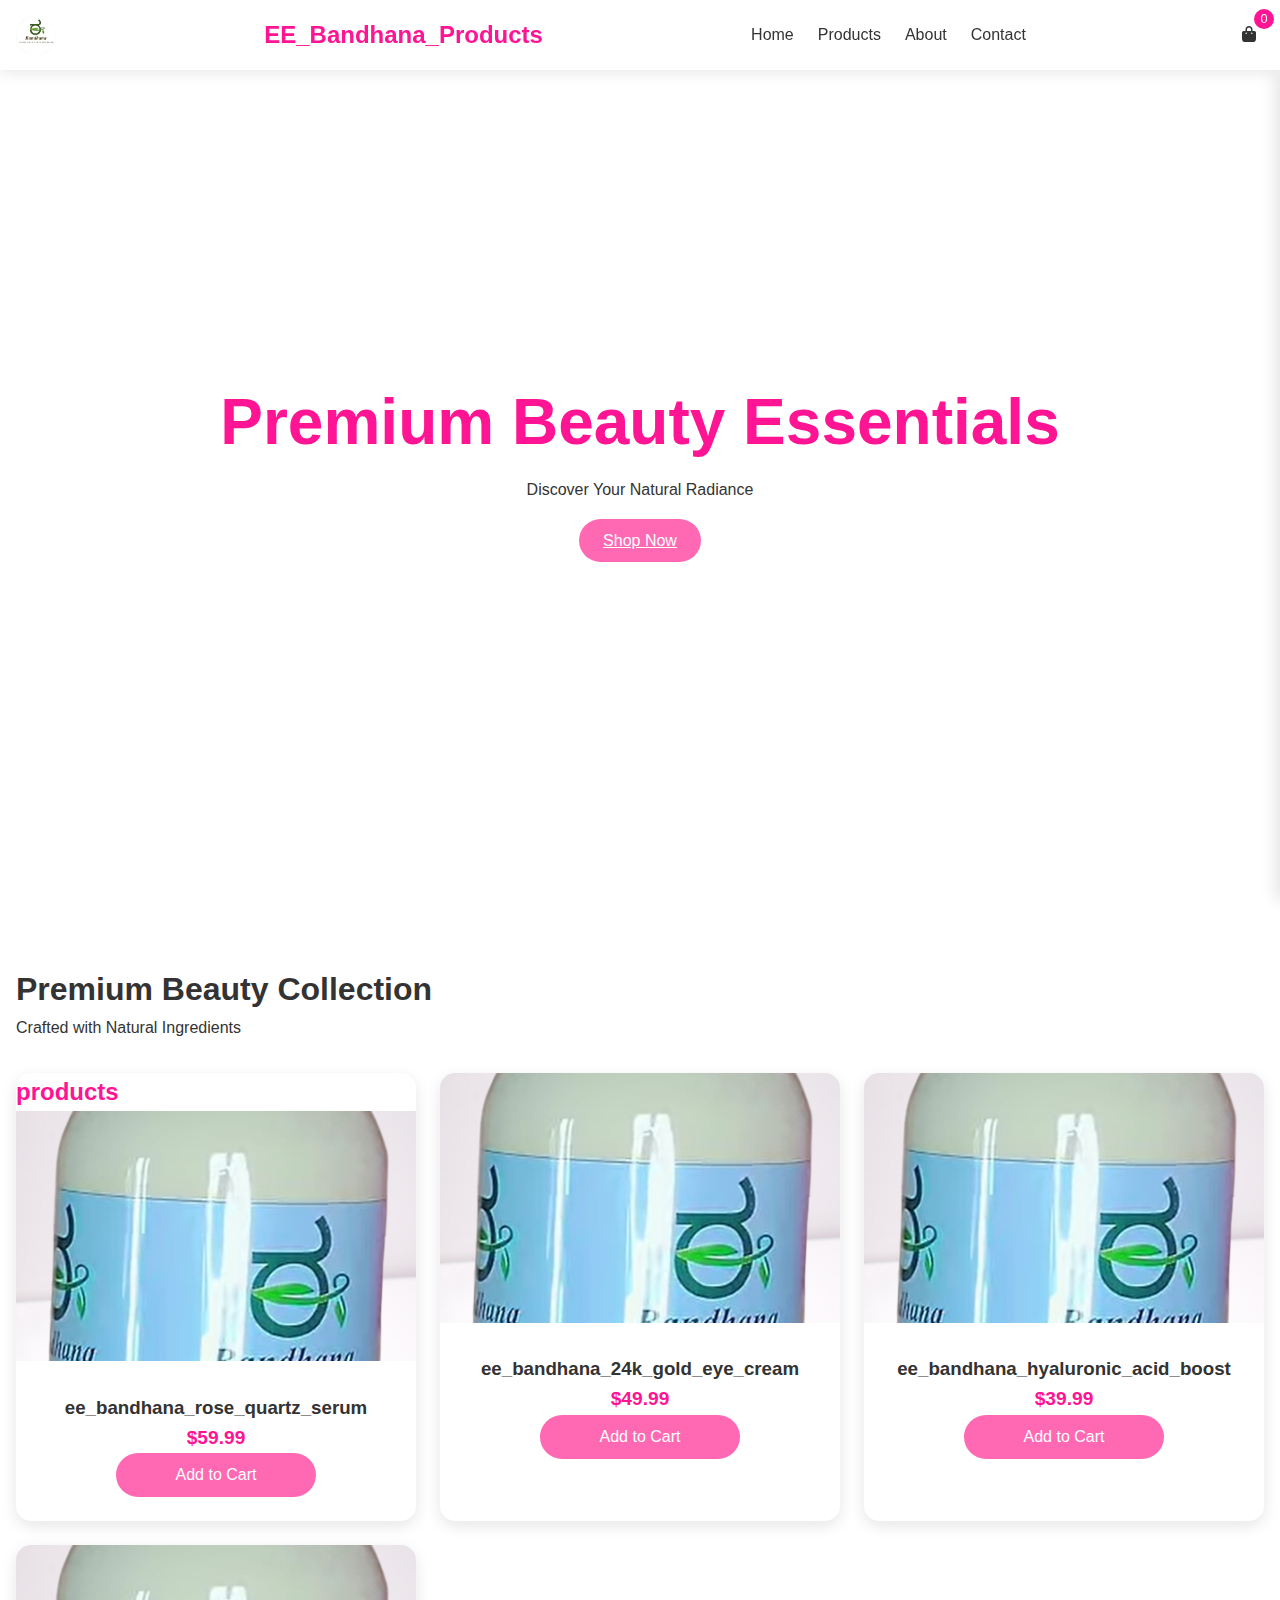
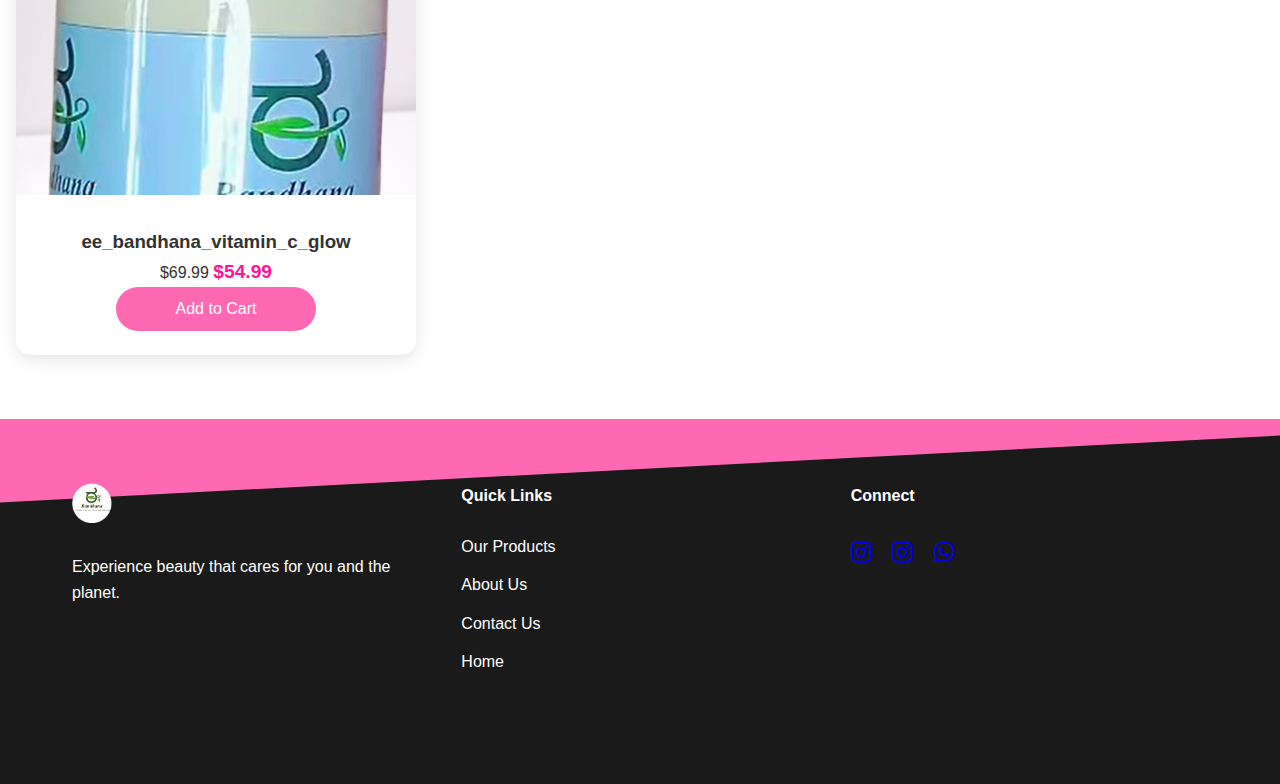
==== products.html @ 312a89c8 "Add files via upload" ====
<!DOCTYPE html>
<html lang="en">
<head>
    <meta charset="UTF-8">
    <meta name="viewport" content="width=device-width, initial-scale=1.0, shrink-to-fit=no">
    <title>Bandhana - Premium Beauty Collection</title>
    <link rel="stylesheet" href="https://cdnjs.cloudflare.com/ajax/libs/font-awesome/6.0.0/css/all.min.css">
    <style>
        /* Base Styles */
        :root {
            --primary-color: #FF69B4;
            --secondary-color: #FFB6C1;
            --accent-color: #FF1493;
            --text-color: #333;
            --nav-height: 70px;
        }

        * {
            margin: 0;
            padding: 0;
            box-sizing: border-box;
            font-family: 'Arial', sans-serif;
        }

        html {
            scroll-behavior: smooth;
        }

        body {
            background: #fff;
            color: var(--text-color);
            line-height: 1.6;
            overflow-x: hidden;
        }

        img {
            max-width: 100%;
            height: auto;
        }

        /* Navigation */
        .header {
            background: rgba(255, 255, 255, 0.95);
            backdrop-filter: blur(10px);
            height: var(--nav-height);
            position: fixed;
            width: 100%;
            z-index: 1000;
            box-shadow: 0 2px 15px rgba(0,0,0,0.1);
        }

        .nav {
            max-width: 1400px;
            margin: 0 auto;
            padding: 0 1rem;
            display: flex;
            justify-content: space-between;
            align-items: center;
            height: 100%;
        }

        .logo {
            height: 40px;
            width: auto;
        }

        .nav-links {
            display: flex;
            gap: 1.5rem;
            align-items: center;
        }

        .nav-link {
            color: var(--text-color);
            text-decoration: none;
            font-weight: 500;
            position: relative;
            padding: 0.5rem 0;
            transition: color 0.3s ease;
        }

        .nav-link::after {
            content: '';
            position: absolute;
            width: 0;
            height: 2px;
            bottom: 0;
            left: 0;
            background: var(--accent-color);
            transition: width 0.3s ease;
        }

        .nav-link:hover::after {
            width: 100%;
        }

        .mobile-menu {
            display: none;
            font-size: 1.5rem;
            cursor: pointer;
            color: var(--text-color);
        }

        /* Cart Icon */
        .cart-icon {
            position: relative;
            cursor: pointer;
            padding: 0.5rem;
        }

        .cart-count {
            position: absolute;
            top: -5px;
            right: -10px;
            background: var(--accent-color);
            color: white;
            width: 20px;
            height: 20px;
            border-radius: 50%;
            display: flex;
            align-items: center;
            justify-content: center;
            font-size: 0.8rem;
        }

        /* Hero Section */
        .hero {
            min-height: 100vh;
            display: flex;
            align-items: center;
            justify-content: center;
            text-align: center;
            padding: var(--nav-height) 1rem 2rem;
            background: linear-gradient(rgba(255,255,255,0.9), rgba(255,255,255,0.9)),
                        url('https://images.unsplash.com/photo-1522335789203-aabd1fc54bc9');
            background-size: cover;
            background-position: center;
        }

        .hero h1 {
            font-size: clamp(2rem, 8vw, 4rem);
            color: var(--accent-color);
            margin-bottom: 1rem;
            line-height: 1.2;
        }

        /* Products Section */
        .products {
            padding: 4rem 1rem;
            max-width: 1400px;
            margin: 0 auto;
        }

        .product-grid {
            display: grid;
            grid-template-columns: repeat(auto-fit, minmax(min(300px, 100%), 1fr));
            gap: 1.5rem;
            margin-top: 2rem;
        }

        .product-card {
            background: white;
            border-radius: 15px;
            overflow: hidden;
            box-shadow: 0 5px 15px rgba(0,0,0,0.1);
            transition: transform 0.3s ease;
        }

        .product-card:hover {
            transform: translateY(-5px);
        }

        .product-image {
            width: 100%;
            height: 250px;
            object-fit: cover;
        }

        .product-info {
            padding: 1.5rem;
            text-align: center;
        }

        .product-title {
            font-size: 1.1rem;
            margin-bottom: 0.5rem;
        }

        .product-price {
            color: var(--accent-color);
            font-weight: bold;
            margin: 1rem 0;
            font-size: 1.2rem;
        }

        .btn {
            background: var(--primary-color);
            color: white;
            padding: 0.8rem 1.5rem;
            border: none;
            border-radius: 25px;
            cursor: pointer;
            transition: background 0.3s ease;
            font-size: 1rem;
            width: 100%;
            max-width: 200px;
        }

        /* Cart Modal */
        .cart-modal {
            position: fixed;
            top: var(--nav-height);
            right: -100%;
            width: 100%;
            height: calc(100vh - var(--nav-height));
            background: white;
            box-shadow: -5px 0 15px rgba(0,0,0,0.1);
            transition: right 0.3s ease;
            padding: 1rem;
            display: flex;
            flex-direction: column;
        }

        .cart-modal.active {
            right: 0;
        }

        .cart-items {
            flex-grow: 1;
            overflow-y: auto;
            margin: 1rem 0;
        }

        .cart-item {
            display: flex;
            gap: 1rem;
            align-items: center;
            margin-bottom: 1rem;
            padding: 0.8rem;
            border-bottom: 1px solid #eee;
        }

        .cart-item img {
            width: 60px;
            height: 60px;
            object-fit: cover;
            border-radius: 10px;
        }

       /* Wow Footer */
       .footer {
            background: #1a1a1a;
            color: white;
            padding: 4rem 0;
            position: relative;
            overflow: hidden;
        }

        .footer::before {
            content: '';
            position: absolute;
            top: -50px;
            left: 0;
            width: 100%;
            height: 100px;
            background: var(--primary-color);
            transform: skewY(-3deg);
        }

        .footer-content {
            max-width: 1200px;
            margin: 0 auto;
            display: grid;
            grid-template-columns: repeat(auto-fit, minmax(250px, 1fr));
            gap: 2rem;
            padding: 0 2rem;
            position: relative;
            z-index: 1;
        }

        .footer-section {
            margin-bottom: 2rem;
        }

        .footer-links a {
            color: white;
            text-decoration: none;
            display: block;
            margin-bottom: 0.8rem;
            transition: transform 0.3s ease;
        }

        .footer-links a:hover {
            transform: translateX(10px);
            color: var(--secondary-color);
        }

        .social-icons a {
            display: inline-block;
            margin-right: 1rem;
            font-size: 1.5rem;
            transition: transform 0.3s ease;
        }

        .social-icons a:hover {
            transform: translateY(-5px);
            color: var(--secondary-color);
        }
        /* Responsive Design */
        @media (max-width: 768px) {
            .mobile-menu {
                display: block;
            }

            .nav-links {
                position: fixed;
                top: var(--nav-height);
                right: -100%;
                flex-direction: column;
                background: white;
                width: 100%;
                height: calc(100vh - var(--nav-height));
                transition: right 0.3s ease;
                padding: 2rem 1rem;
                box-shadow: 0 2px 15px rgba(0,0,0,0.1);
                z-index: 999;
            }

            .nav-links.active {
                right: 0;
            }

            .product-image {
                height: 200px;
            }
        }

        @media (min-width: 1024px) {
            .cart-modal {
                width: 400px;
                right: -400px;
            }
        }
    </style>
</head>
<body>
    <!-- Navigation -->
    <header class="header">
        <nav class="nav">
            
            <img src="image.png" alt="Bandhana" class="logo">
            <H2>EE_Bandhana_Products</H2>
            <style>
                h2{
                    color: #FF1493;
                    
                }
            </style>
            <i class="fas fa-bars mobile-menu"></i>
            <div class="nav-links">
                <a href="index.html" class="nav-link">Home</a>
                <a href="products.html" class="nav-link">Products</a>
                <a href="about.html" class="nav-link">About</a>
                <a href="contact.html" class="nav-link">Contact</a>
            </div>
            <!-- Move cart icon outside nav-links -->
            <div class="cart-icon">
                <i class="fas fa-shopping-bag"></i>
                <div class="cart-count">0</div>
            </div>
        </nav>
    </header>
    
    <!-- Hero Section -->
    <section class="hero" id="home">
        <div class="hero-content">
            <h1>Premium Beauty Essentials</h1>
            <p>Discover Your Natural Radiance</p> <br>
            <a href="#products" class="btn">Shop Now</a>
        </div>
    </section>

   <!-- Products Section -->
   <section class="products">
    <div class="collection-header">
        <h1>Premium Beauty Collection</h1>
        <p>Crafted with Natural Ingredients</p>
    </div>
    
    <div class="product-grid">
        <!-- Product 1 -->
        <div class="product-card">
            <h2 id="products">products</h2>
            <img src="product.png" class="product-image">
            <div class="product-info">
                <h3>ee_bandhana_rose_quartz_serum</h3>
                <div class="price-container">
                    <span class="product-price">$59.99</span>
                </div>
                <button class="btn add-to-cart">Add to Cart</button>
            </div>
        </div>

        <!-- Product 2 -->
        <div class="product-card">
          
            <img src="product.png" class="product-image">
            <div class="product-info">
                <h3>ee_bandhana_24k_gold_eye_cream</h3>
                <div class="price-container">
                    <span class="product-price">$49.99</span>
                </div>
                <button class="btn add-to-cart">Add to Cart</button>
            </div>
        </div>

        <!-- Product 3 -->
        <div class="product-card">
            <img src="product.png" class="product-image">
            <div class="product-info">
                <h3>ee_bandhana_hyaluronic_acid_boost</h3>
                <div class="price-container">
                    <span class="product-price">$39.99</span>
                </div>
                <button class="btn add-to-cart">Add to Cart</button>
            </div>
        </div>

        <!-- Product 4 -->
        <div class="product-card">
            
            <img src="product.png" class="product-image">
            <div class="product-info">
                <h3>ee_bandhana_vitamin_c_glow</h3>
                <div class="price-container">
                    <span class="original-price">$69.99</span>
                    <span class="product-price">$54.99</span>
                </div>
                <button class="btn add-to-cart">Add to Cart</button>
            </div>
        </div>
    </div>
</section>

<!-- Footer -->
<footer class="footer">
    <div class="footer-content">
        <div class="footer-section">
            <img src="image.png" alt="Bandhana" style="height: 40px; margin-bottom: 1.5rem;">
            <p>Experience beauty that cares for you and the planet.</p>
        </div>
        <div class="footer-section">
            <h4>Quick Links</h4> <br>
            <div class="footer-links">
                <a href="products.html">Our Products</a>
                <a href="about.html">About Us</a>
                <a href="contact.html">Contact Us</a>
                <a href="index.html">Home</a> 
            </div>
        </div>
        <div class="footer-section">
            <h4>Connect</h4> <br>
            <div class="social-icons">
                <a href="https://www.instagram.com/ee_bandhana_products/"><i class="fab fa-instagram"></i></a>
                <a href="https://www.instagram.com/eebandhana/"><i class="fab fa-instagram"></i></a>
                <a href="https://wa.link/k1uqd6"><i class="fab fa-whatsapp"></i></a>
                
            </div>
        </div>
    </div>
</footer>


    <!-- Cart Modal -->
    <div class="cart-modal">
        <h3>Your Cart</h3>
        <div class="cart-items"></div>
        <div class="cart-total" style="font-weight: bold; padding: 1rem 0;"></div>
        <button class="btn checkout-btn">Checkout via WhatsApp</button>
    </div>

    <script>
        // Mobile Menu Toggle
        document.querySelector('.mobile-menu').addEventListener('click', () => {
            document.querySelector('.nav-links').classList.toggle('active');
        });

        // Smooth Scroll
        document.querySelectorAll('a[href^="#"]').forEach(anchor => {
            anchor.addEventListener('click', function(e) {
                e.preventDefault();
                const target = document.querySelector(this.getAttribute('href'));
                if(target) {
                    target.scrollIntoView({
                        behavior: 'smooth',
                        block: 'start'
                    });
                }
            });
        });

        // Cart Functionality
        let cart = [];
        const cartCount = document.querySelector('.cart-count');
        const cartModal = document.querySelector('.cart-modal');
        const cartItemsContainer = document.querySelector('.cart-items');
        const cartTotal = document.querySelector('.cart-total');

        // Toggle Cart
        document.querySelector('.cart-icon').addEventListener('click', () => {
            cartModal.classList.toggle('active');
        });

        // Add to Cart
        document.querySelectorAll('.add-to-cart').forEach(button => {
            button.addEventListener('click', () => {
                const productCard = button.closest('.product-card');
                const product = {
                    name: productCard.querySelector('h3').textContent,
                    price: parseFloat(productCard.querySelector('.product-price').textContent.replace('$', '')),
                    image: productCard.querySelector('img').src
                };

                const existingItem = cart.find(item => item.name === product.name);
                if(existingItem) {
                    existingItem.quantity++;
                } else {
                    cart.push({...product, quantity: 1});
                }
                updateCart();
            });
        });

        // Update Cart Display
        function updateCart() {
            cartCount.textContent = cart.reduce((sum, item) => sum + item.quantity, 0);
            cartItemsContainer.innerHTML = cart.map(item => `
                <div class="cart-item">
                    <img src="${item.image}" alt="${item.name}">
                    <div>
                        <h4>${item.name}</h4>
                        <p>${item.quantity} x $${item.price.toFixed(2)}</p>
                    </div>
                </div>
            `).join('');
            
            const total = cart.reduce((sum, item) => sum + (item.price * item.quantity), 0);
            cartTotal.textContent = `Total: $${total.toFixed(2)}`;
        }

        // WhatsApp Checkout
        document.querySelector('.checkout-btn').addEventListener('click', () => {
            if(cart.length === 0) return alert('Your cart is empty!');
            
            const phone = '917795410286'; // Include country code
            const message = `*New Order*%0A%0A${
                cart.map(item => 
                    `➤ ${item.name} (Qty: ${item.quantity}) - $${(item.price * item.quantity).toFixed(2)}`
                ).join('%0A')
            }%0A%0A*Total*: $${cartTotal.textContent.split('$')[1]}`;

            window.open(`https://wa.me/${phone}?text=${encodeURIComponent(message)}`);
            cart = [];
            updateCart();
            cartModal.classList.remove('active');
        });

        // Close modals when clicking outside
        document.addEventListener('click', (e) => {
            if(!cartModal.contains(e.target) && !e.target.closest('.cart-icon')) {
                cartModal.classList.remove('active');
            }
            if(!document.querySelector('.nav-links').contains(e.target) && 
               !e.target.closest('.mobile-menu')) {
                document.querySelector('.nav-links').classList.remove('active');
            }
        });
    </script>
</body>
</html>
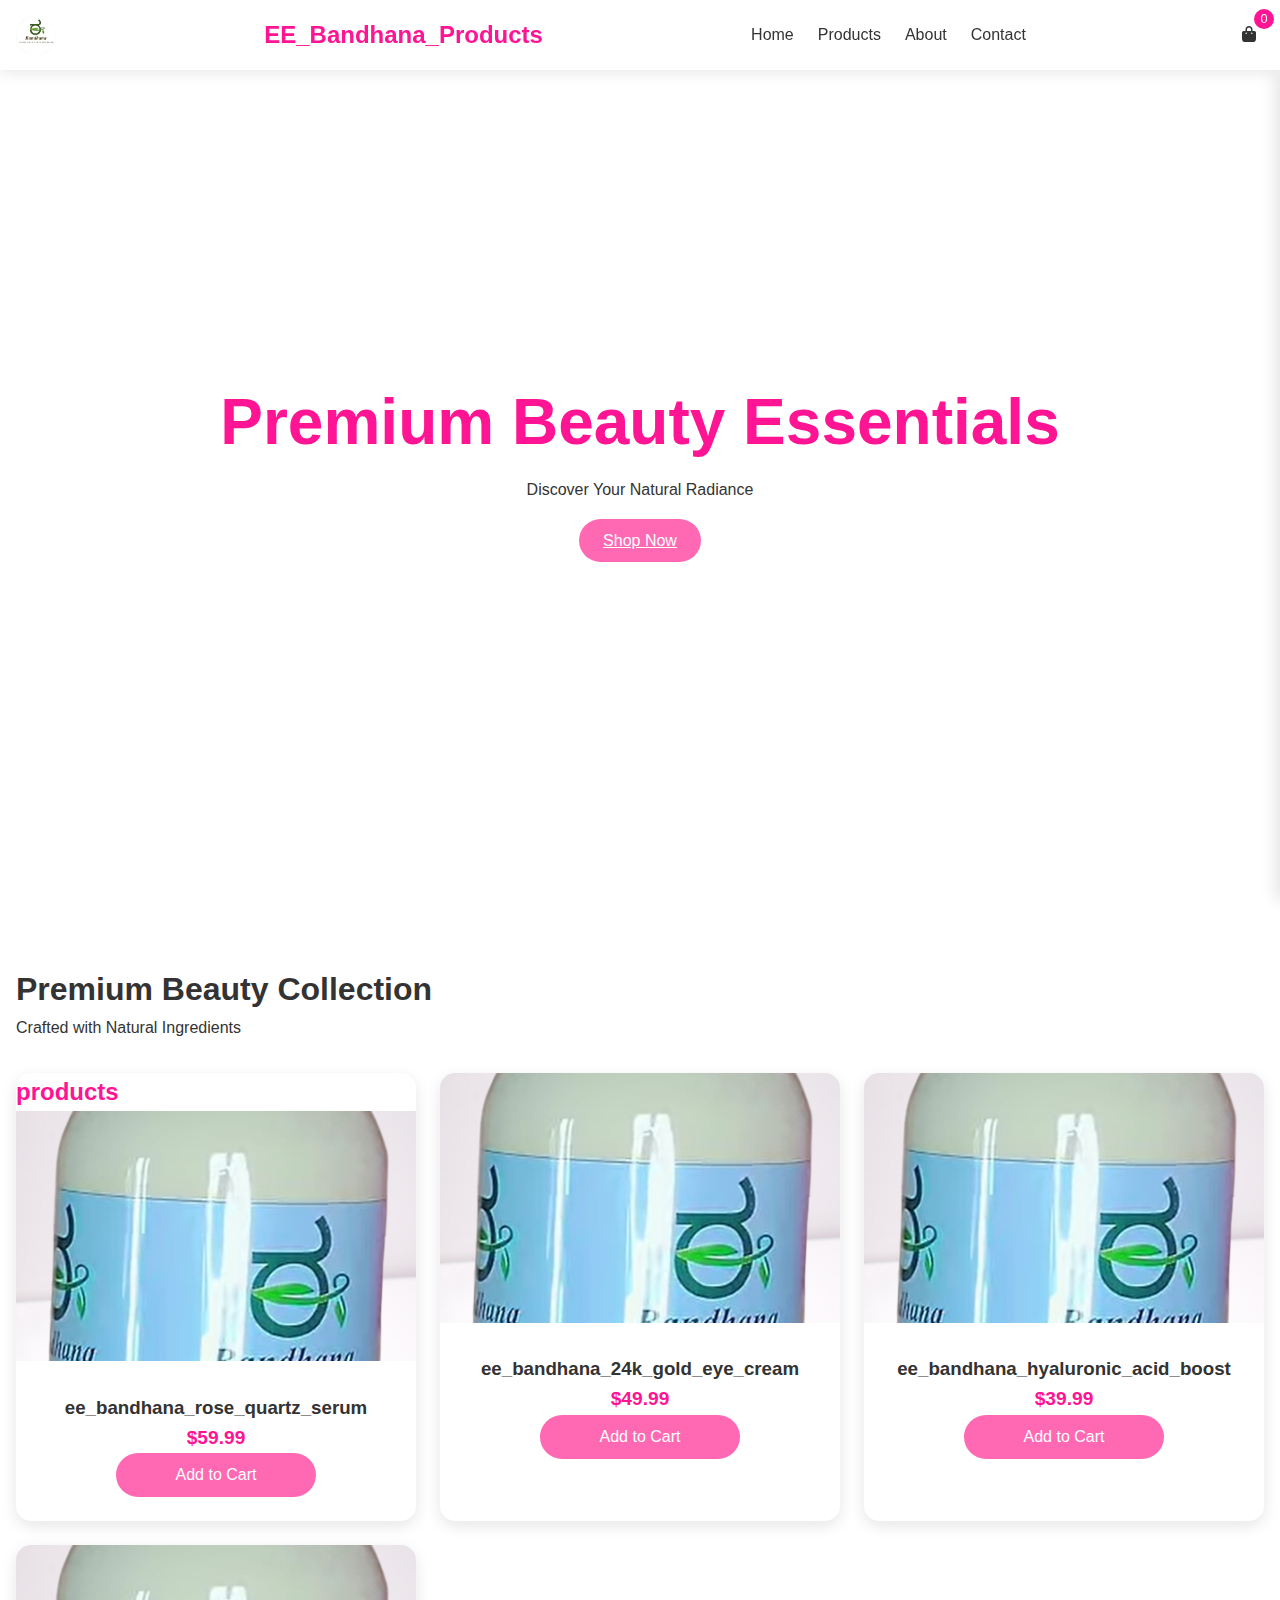
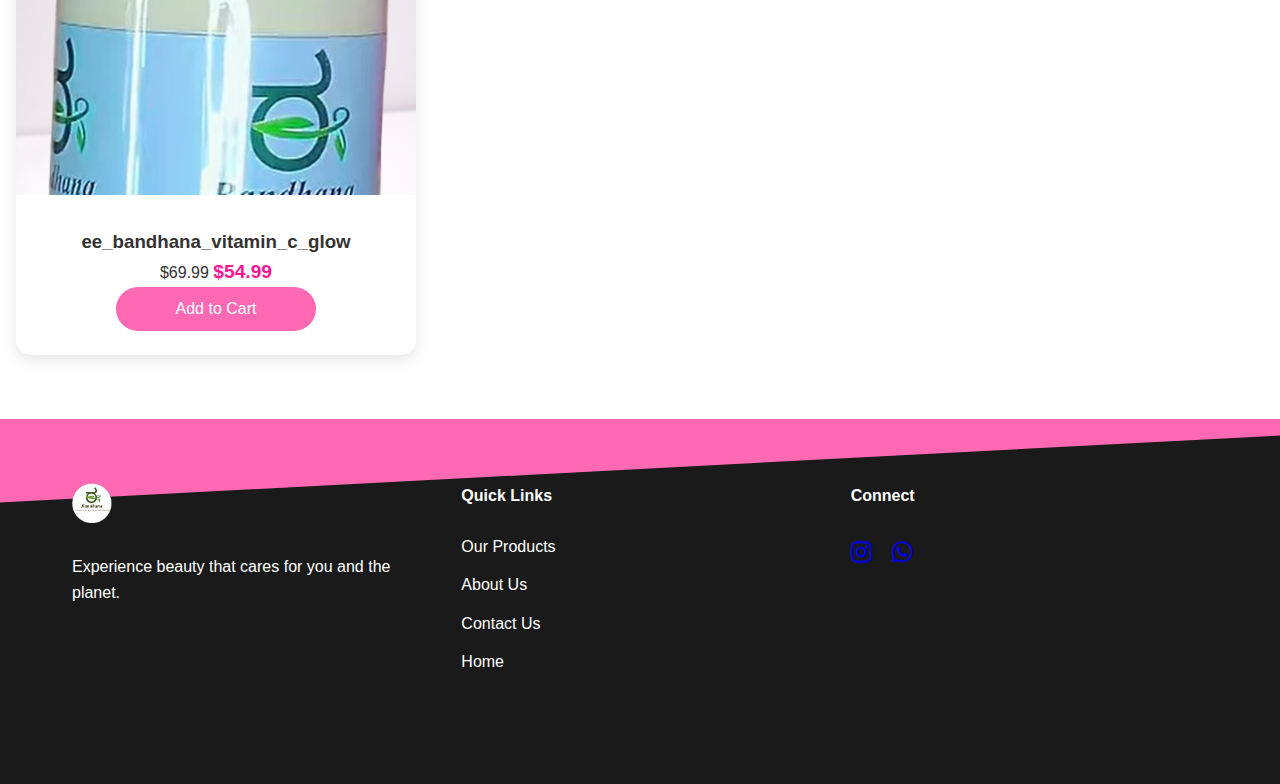
==== commit 3891c1ac: "Update products.html" ====
--- a/products.html
+++ b/products.html
@@ -462,7 +462,6 @@
             <h4>Connect</h4> <br>
             <div class="social-icons">
                 <a href="https://www.instagram.com/ee_bandhana_products/"><i class="fab fa-instagram"></i></a>
-                <a href="https://www.instagram.com/eebandhana/"><i class="fab fa-instagram"></i></a>
                 <a href="https://wa.link/k1uqd6"><i class="fab fa-whatsapp"></i></a>
                 
             </div>
@@ -549,22 +548,38 @@
         }
 
         // WhatsApp Checkout
-        document.querySelector('.checkout-btn').addEventListener('click', () => {
-            if(cart.length === 0) return alert('Your cart is empty!');
-            
-            const phone = '917795410286'; // Include country code
-            const message = `*New Order*%0A%0A${
-                cart.map(item => 
-                    `➤ ${item.name} (Qty: ${item.quantity}) - $${(item.price * item.quantity).toFixed(2)}`
-                ).join('%0A')
-            }%0A%0A*Total*: $${cartTotal.textContent.split('$')[1]}`;
-
-            window.open(`https://wa.me/${phone}?text=${encodeURIComponent(message)}`);
-            cart = [];
-            updateCart();
-            cartModal.classList.remove('active');
-        });
-
+document.querySelector('.checkout-btn').addEventListener('click', () => {
+    if(cart.length === 0) return alert('Your cart is empty!');
+    
+    const phone = '917795410286'; // Include country code
+    const message = `*New Order from Bandhana Website*%0A%0A` +
+                   `*Order Details:*%0A` +
+                   cart.map(item => 
+                       `➤ ${item.name} (Qty: ${item.quantity}) - $${(item.price * item.quantity).toFixed(2)}`
+                   ).join('%0A') +
+                   `%0A%0A*Total Amount:* $${cartTotal.textContent.split('$')[1]}` +
+                   `%0A%0A*Shipping Details:*%0A` +
+                   `Name: [Your Name]%0A` +
+                   `Address: [Your Address]%0A` +
+                   `City: [Your City]%0A` +
+                   `Phone: [Your Phone Number]`;
+
+    // Detect device
+    const isMobile = /Android|webOS|iPhone|iPad|iPod|BlackBerry|IEMobile|Opera Mini/i.test(navigator.userAgent);
+    
+    // Create WhatsApp URL
+    const whatsappUrl = isMobile ? 
+        `https://wa.me/${phone}?text=${encodeURIComponent(message)}` :
+        `https://web.whatsapp.com/send?phone=${phone}&text=${encodeURIComponent(message)}`;
+    
+    // Open in new tab
+    window.open(whatsappUrl, '_blank');
+    
+    // Clear cart
+    cart = [];
+    updateCart();
+    cartModal.classList.remove('active');
+});
         // Close modals when clicking outside
         document.addEventListener('click', (e) => {
             if(!cartModal.contains(e.target) && !e.target.closest('.cart-icon')) {
@@ -574,7 +589,9 @@
                !e.target.closest('.mobile-menu')) {
                 document.querySelector('.nav-links').classList.remove('active');
             }
+
+            
         });
     </script>
 </body>
-</html>+</html>
